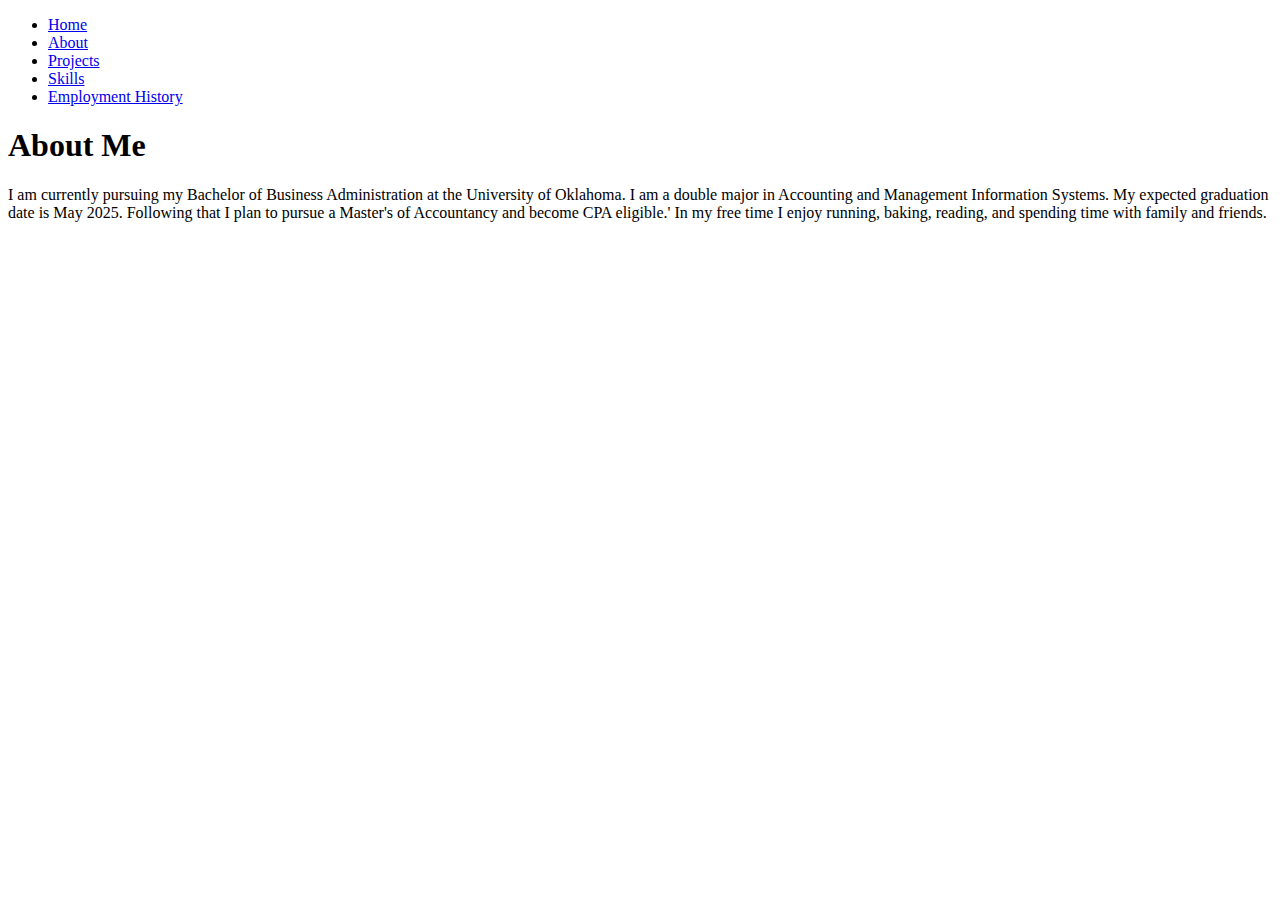
==== About.html @ dceb3145 "Add files via upload" ====
﻿<!DOCTYPE html>
<html lang="en">
<head>
    <meta charset="UTF-8">
    <meta name="viewport" content="width=device-width, initial-scale=1.0">
    <title>About - Personal Website</title>
    <link rel="stylesheet" href="css/Style.css">
</head>
<body>
    <nav>
        <ul>
            <li><a href="index.html">Home</a></li>
            <li><a href="about.html">About</a></li>
            <li><a href="projects.html">Projects</a></li>
            <li><a href="skills.html">Skills</a></li>
            <li><a href="employment.html">Employment History</a></li>
        </ul>
    </nav>
    <section>
        <h1>About Me</h1>
        <p>I am currently pursuing my Bachelor of Business Administration at the University of Oklahoma.
        I am a double major in Accounting and Management Information Systems. My expected graduation date is May 2025. Following that I plan to pursue a Master's of Accountancy and become CPA eligible.'
       In my free time I enjoy running, baking, reading, and spending time with family and friends.</p>
    </section>
</body>
</html>
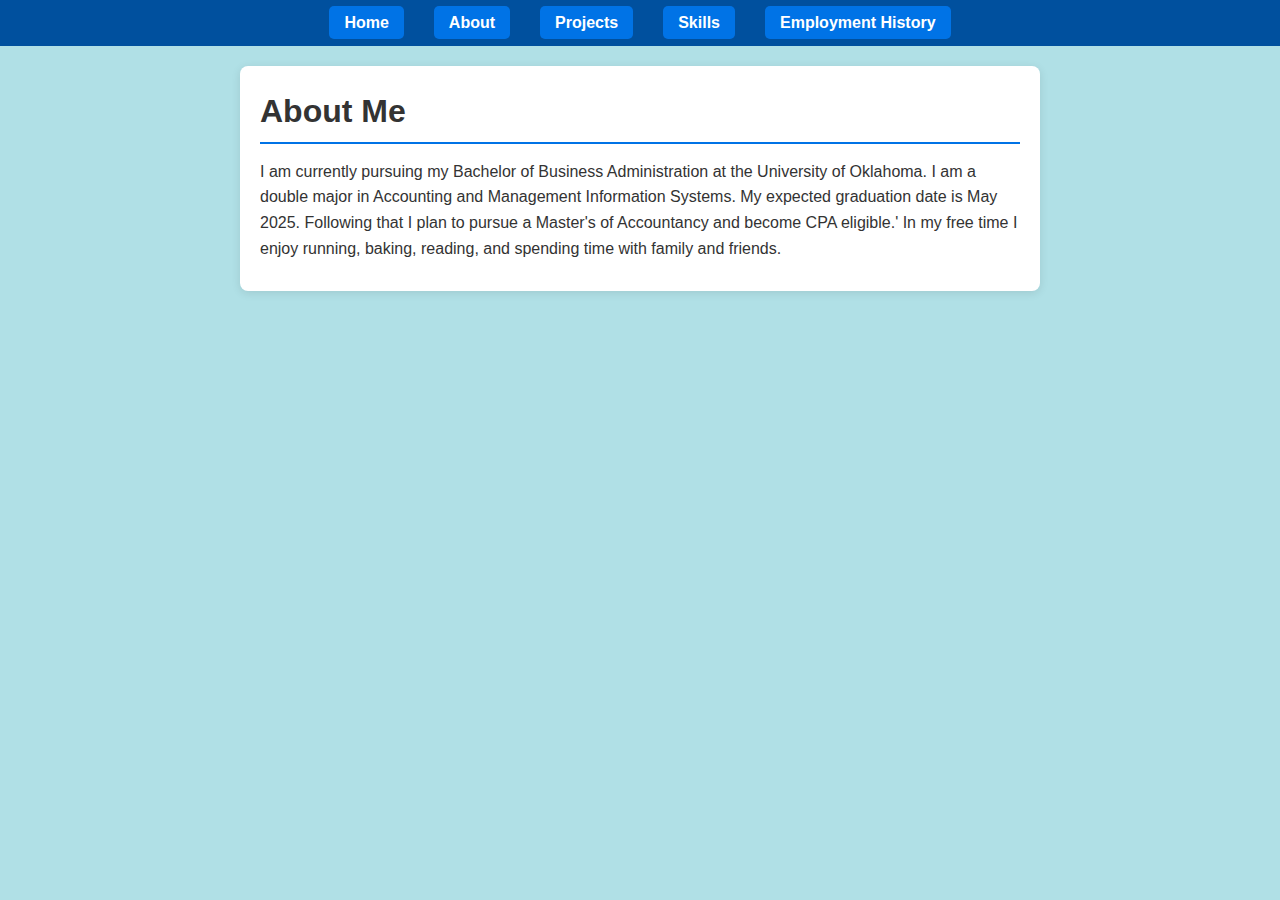
==== commit 3cb7c0ec: "Update About.html" ====
--- a/About.html
+++ b/About.html
@@ -4,16 +4,16 @@
     <meta charset="UTF-8">
     <meta name="viewport" content="width=device-width, initial-scale=1.0">
     <title>About - Personal Website</title>
-    <link rel="stylesheet" href="css/Style.css">
+    <link rel="stylesheet" href="Style.css">
 </head>
 <body>
     <nav>
         <ul>
-            <li><a href="index.html">Home</a></li>
-            <li><a href="about.html">About</a></li>
-            <li><a href="projects.html">Projects</a></li>
-            <li><a href="skills.html">Skills</a></li>
-            <li><a href="employment.html">Employment History</a></li>
+           <li><a href="index.html">Home</a></li>
+            <li><a href="About.html">About</a></li>
+            <li><a href="Projects.html">Projects</a></li>
+            <li><a href="Skills.html">Skills</a></li>
+            <li><a href="Employment.html">Employment History</a></li>
         </ul>
     </nav>
     <section>
--- a/Style.css
+++ b/Style.css
@@ -0,0 +1,142 @@
+/* Basic Reset */
+* {
+    margin: 0;
+    padding: 0;
+    box-sizing: border-box;
+}
+
+/* General Styles */
+body {
+    font-family: 'Arial', sans-serif;
+    line-height: 1.6;
+    color: #333;
+    background-color: powderblue;
+    margin: 0;
+    padding: 0;
+}
+
+/* Title Section */
+.title {
+    text-align: center;
+    background-color: #003366;
+    color: #fff;
+    padding: 15px 0;
+    font-size: 2rem;
+    font-weight: bold;
+}
+
+/* Navigation Bar */
+nav {
+    background-color: #00509e;
+    padding: 10px 0;
+}
+
+nav ul {
+    display: flex;
+    list-style: none;
+    justify-content: center;
+    margin: 0;
+    padding: 0;
+}
+
+nav ul li {
+    margin: 0 15px;
+}
+
+nav ul li a {
+    color: #fff;
+    text-decoration: none;
+    font-weight: bold;
+    padding: 8px 15px;
+    border-radius: 5px;
+    background-color: #0073e6;
+    transition: background 0.3s, transform 0.3s;
+}
+
+nav ul li a:hover {
+    background-color: #003366;
+    transform: scale(1.05);
+}
+
+/* Header Section */
+header {
+    text-align: center;
+    padding: 50px 20px;
+    background-color: #0073e6;
+    color: #fff;
+}
+
+header h1 {
+    font-size: 2.5rem;
+    margin-bottom: 10px;
+}
+
+header p {
+    font-size: 1.2rem;
+}
+
+/* Section Styles */
+section {
+    max-width: 800px;
+    margin: 20px auto;
+    background-color: #fff;
+    padding: 20px;
+    border-radius: 8px;
+    box-shadow: 0 2px 10px rgba(0, 0, 0, 0.1);
+}
+
+section h1 {
+    font-size: 2rem;
+    margin-bottom: 15px;
+    border-bottom: 2px solid #0073e6;
+    padding-bottom: 5px;
+}
+
+section p,
+section ul {
+    margin: 10px 0;
+    font-size: 1rem;
+}
+
+section ul {
+    list-style-type: disc;
+    padding-left: 20px;
+}
+
+/* Footer */
+footer {
+    text-align: center;
+    padding: 15px 0;
+    background-color: #333;
+    color: #fff;
+    margin-top: 20px;
+}
+
+footer p {
+    margin: 0;
+}
+
+/* Responsive Design */
+@media (max-width: 768px) {
+    nav ul {
+        flex-direction: column;
+        align-items: center;
+    }
+
+    nav ul li {
+        margin: 5px 0;
+    }
+
+    header h1 {
+        font-size: 2rem;
+    }
+
+    header p {
+        font-size: 1rem;
+    }
+
+    section {
+        margin: 10px 15px;
+        padding: 15px;
+    }
+}
